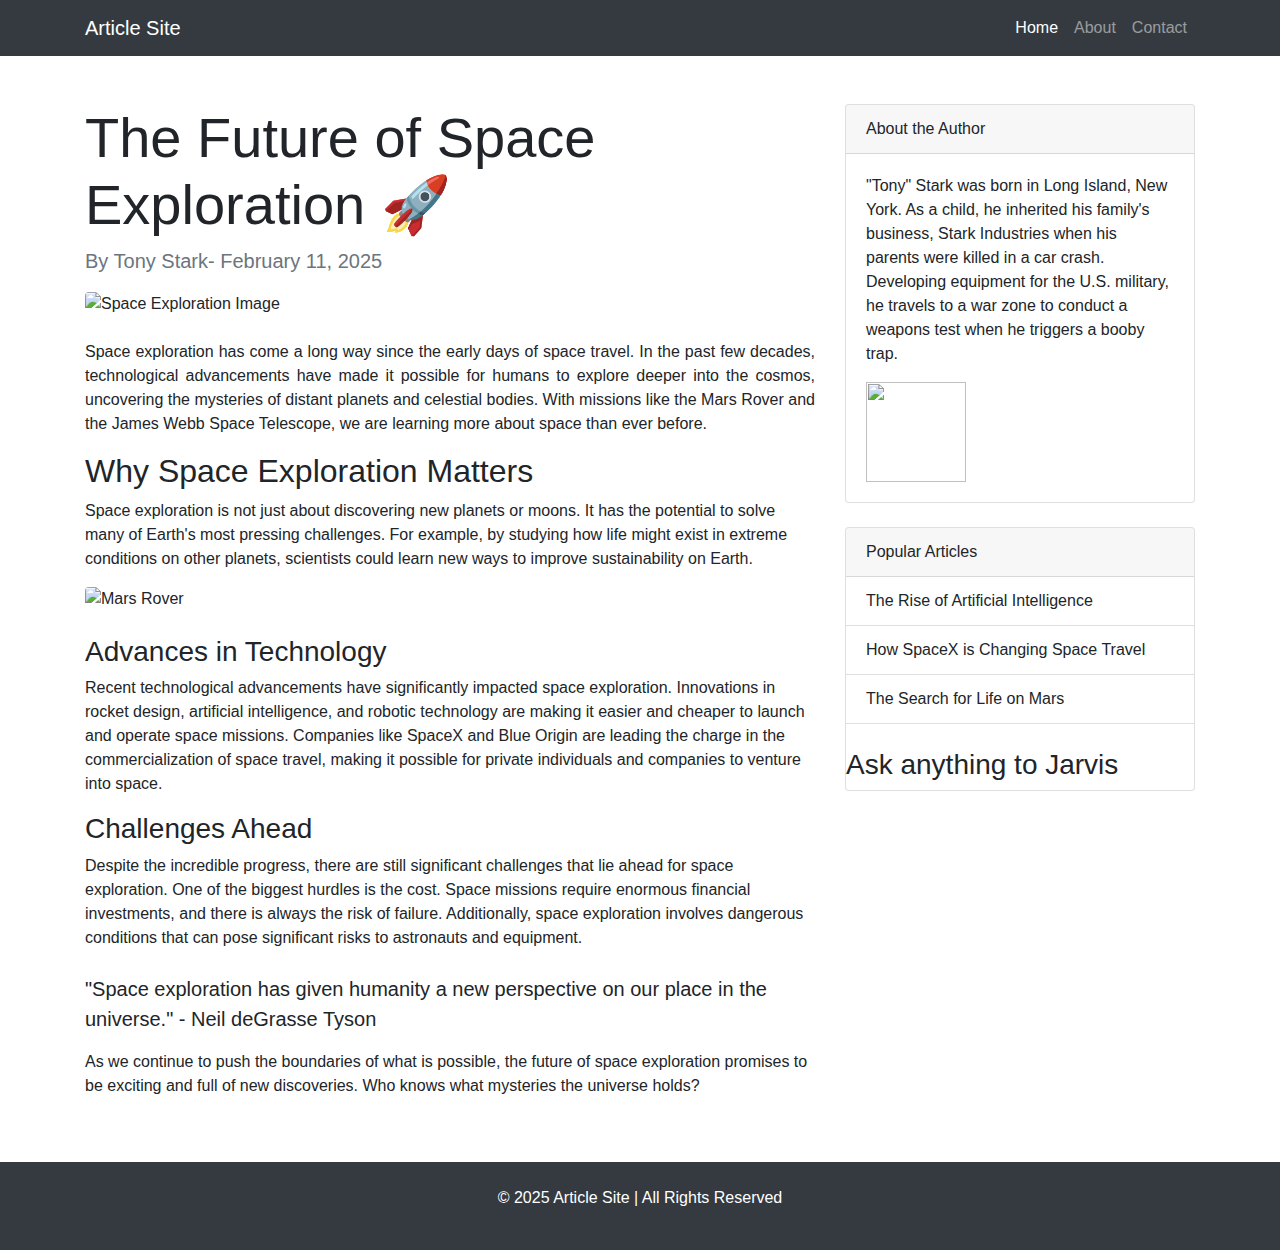
==== index.html @ 802bb28d "alpha" ====
<!DOCTYPE html>
<html lang="en">

<head>
    <meta charset="UTF-8">
    <meta name="viewport" content="width=device-width, initial-scale=1.0">
    <title>Article Page</title>
   
    <link href="https://stackpath.bootstrapcdn.com/bootstrap/4.5.2/css/bootstrap.min.css" rel="stylesheet">
    
    <link rel="stylesheet" href="styles.css">
</head>

<body>

 
    <nav class="navbar navbar-expand-lg navbar-dark bg-dark">
        <div class="container">
            <a class="navbar-brand" href="#">Article Site</a>
            <button class="navbar-toggler" type="button" data-toggle="collapse" data-target="#navbarNav"
                aria-controls="navbarNav" aria-expanded="false" aria-label="Toggle navigation">
                <span class="navbar-toggler-icon"></span>
            </button>
            <div class="collapse navbar-collapse" id="navbarNav">
                <ul class="navbar-nav ml-auto">
                    <li class="nav-item active">
                        <a class="nav-link" href="#">Home</a>
                    </li>
                    <li class="nav-item">
                        <a class="nav-link" href="#">About</a>
                    </li>
                    <li class="nav-item">
                        <a class="nav-link" href="#">Contact</a>
                    </li>
                </ul>
            </div>
        </div>
    </nav>

    <!-- Article Section -->
    <div class="container my-5">
        <div class="row">
            <div class="col-lg-8 col-md-12">
                <h1 class="display-4">The Future of Space Exploration &#128640;</h1>
                <p class="lead text-muted">By Tony Stark- February 11, 2025</p>
                
                <!-- Article Image (Responsive) -->
                <img src="https://via.placeholder.com/800x400?text=Space+Exploration" class="img-fluid rounded mb-4" alt="Space Exploration Image">

                <p class="text-justify">Space exploration has come a long way since the early days of space travel. In the past few decades, technological advancements have made it possible for humans to explore deeper into the cosmos, uncovering the mysteries of distant planets and celestial bodies. With missions like the Mars Rover and the James Webb Space Telescope, we are learning more about space than ever before.</p>
                
                <h2>Why Space Exploration Matters</h2>
                <p>Space exploration is not just about discovering new planets or moons. It has the potential to solve many of Earth's most pressing challenges. For example, by studying how life might exist in extreme conditions on other planets, scientists could learn new ways to improve sustainability on Earth.</p>

                <!-- Image Section -->
                <img src="https://via.placeholder.com/800x400?text=Mars+Rover" class="img-fluid rounded mb-4" alt="Mars Rover">

                <h3>Advances in Technology</h3>
                <p>Recent technological advancements have significantly impacted space exploration. Innovations in rocket design, artificial intelligence, and robotic technology are making it easier and cheaper to launch and operate space missions. Companies like SpaceX and Blue Origin are leading the charge in the commercialization of space travel, making it possible for private individuals and companies to venture into space.</p>

                <h3>Challenges Ahead</h3>
                <p>Despite the incredible progress, there are still significant challenges that lie ahead for space exploration. One of the biggest hurdles is the cost. Space missions require enormous financial investments, and there is always the risk of failure. Additionally, space exploration involves dangerous conditions that can pose significant risks to astronauts and equipment.</p>

                <blockquote class="blockquote mt-4">
                    <p class="mb-0">"Space exploration has given humanity a new perspective on our place in the universe." - Neil deGrasse Tyson</p>
                </blockquote>

                <p>As we continue to push the boundaries of what is possible, the future of space exploration promises to be exciting and full of new discoveries. Who knows what mysteries the universe holds?</p>
            </div>

            <!-- Sidebar Section -->
            <div class="col-lg-4 col-md-12">
                <div class="card mb-4">
                    <div class="card-header">
                        About the Author
                    </div>
                    <div class="card-body">
                        <p class="card-text"> "Tony" Stark was born in Long Island, New York. As a child, he inherited his family's business, Stark Industries when his parents were killed in a car crash. Developing equipment for the U.S. military, he travels to a war zone to conduct a weapons test when he triggers a booby trap.</p>
                        <img src="tony.jpg" alt="" style="height: 100px;width: 100px;">
                    </div>
        
                </div>

                <div class="card">
                    <div class="card-header">
                        Popular Articles
                    </div>
                    <ul class="list-group list-group-flush">
                        <li class="list-group-item">The Rise of Artificial Intelligence</li>
                        <li class="list-group-item">How SpaceX is Changing Space Travel</li>
                        <li class="list-group-item">The Search for Life on Mars</li>
                        <br>
                        <h3>Ask anything to Jarvis</h3>
                        <img src="jarvis.gif" alt="" style="height: auto; width:auto ;">
                    </ul>
                </div>
            </div>
        </div>
    </div>

    <!-- Footer -->
    <footer class="bg-dark text-white py-4">
        <div class="container text-center">
            <p>&copy; 2025 Article Site | All Rights Reserved</p>
        </div>
    </footer>

    <!-- Bootstrap JS and dependencies -->
    <script src="https://code.jquery.com/jquery-3.5.1.slim.min.js"></script>
    <script src="https://cdn.jsdelivr.net/npm/@popperjs/core@2.9.3/dist/umd/popper.min.js"></script>
    <script src="https://stackpath.bootstrapcdn.com/bootstrap/4.5.2/js/bootstrap.min.js"></script>
</body>

</html>
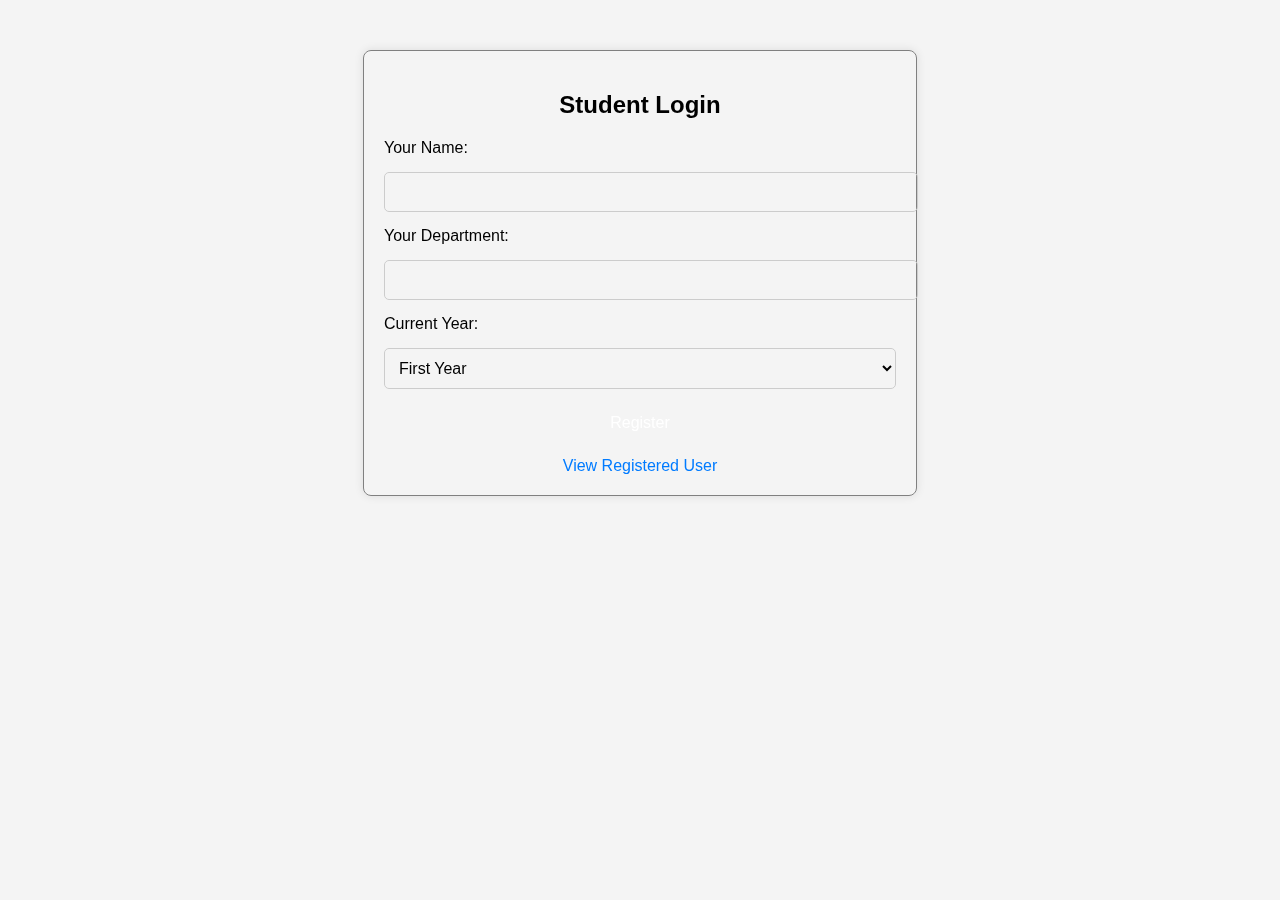
==== commit aa585a71: "Add files via upload" ====
--- a/index.html
+++ b/index.html
@@ -1,114 +1,38 @@
-<!DOCTYPE html>
-<html lang="en">
-
-<head>
-    <meta charset="UTF-8">
-    <meta name="viewport" content="width=device-width, initial-scale=1.0">
-    <title>Article Page</title>
-   
-    <link href="https://stackpath.bootstrapcdn.com/bootstrap/4.5.2/css/bootstrap.min.css" rel="stylesheet">
-    
-    <link rel="stylesheet" href="styles.css">
-</head>
-
-<body>
-
- 
-    <nav class="navbar navbar-expand-lg navbar-dark bg-dark">
-        <div class="container">
-            <a class="navbar-brand" href="#">Article Site</a>
-            <button class="navbar-toggler" type="button" data-toggle="collapse" data-target="#navbarNav"
-                aria-controls="navbarNav" aria-expanded="false" aria-label="Toggle navigation">
-                <span class="navbar-toggler-icon"></span>
-            </button>
-            <div class="collapse navbar-collapse" id="navbarNav">
-                <ul class="navbar-nav ml-auto">
-                    <li class="nav-item active">
-                        <a class="nav-link" href="#">Home</a>
-                    </li>
-                    <li class="nav-item">
-                        <a class="nav-link" href="#">About</a>
-                    </li>
-                    <li class="nav-item">
-                        <a class="nav-link" href="#">Contact</a>
-                    </li>
-                </ul>
-            </div>
-        </div>
-    </nav>
-
-    <!-- Article Section -->
-    <div class="container my-5">
-        <div class="row">
-            <div class="col-lg-8 col-md-12">
-                <h1 class="display-4">The Future of Space Exploration &#128640;</h1>
-                <p class="lead text-muted">By Tony Stark- February 11, 2025</p>
-                
-                <!-- Article Image (Responsive) -->
-                <img src="https://via.placeholder.com/800x400?text=Space+Exploration" class="img-fluid rounded mb-4" alt="Space Exploration Image">
-
-                <p class="text-justify">Space exploration has come a long way since the early days of space travel. In the past few decades, technological advancements have made it possible for humans to explore deeper into the cosmos, uncovering the mysteries of distant planets and celestial bodies. With missions like the Mars Rover and the James Webb Space Telescope, we are learning more about space than ever before.</p>
-                
-                <h2>Why Space Exploration Matters</h2>
-                <p>Space exploration is not just about discovering new planets or moons. It has the potential to solve many of Earth's most pressing challenges. For example, by studying how life might exist in extreme conditions on other planets, scientists could learn new ways to improve sustainability on Earth.</p>
-
-                <!-- Image Section -->
-                <img src="https://via.placeholder.com/800x400?text=Mars+Rover" class="img-fluid rounded mb-4" alt="Mars Rover">
-
-                <h3>Advances in Technology</h3>
-                <p>Recent technological advancements have significantly impacted space exploration. Innovations in rocket design, artificial intelligence, and robotic technology are making it easier and cheaper to launch and operate space missions. Companies like SpaceX and Blue Origin are leading the charge in the commercialization of space travel, making it possible for private individuals and companies to venture into space.</p>
-
-                <h3>Challenges Ahead</h3>
-                <p>Despite the incredible progress, there are still significant challenges that lie ahead for space exploration. One of the biggest hurdles is the cost. Space missions require enormous financial investments, and there is always the risk of failure. Additionally, space exploration involves dangerous conditions that can pose significant risks to astronauts and equipment.</p>
-
-                <blockquote class="blockquote mt-4">
-                    <p class="mb-0">"Space exploration has given humanity a new perspective on our place in the universe." - Neil deGrasse Tyson</p>
-                </blockquote>
-
-                <p>As we continue to push the boundaries of what is possible, the future of space exploration promises to be exciting and full of new discoveries. Who knows what mysteries the universe holds?</p>
-            </div>
-
-            <!-- Sidebar Section -->
-            <div class="col-lg-4 col-md-12">
-                <div class="card mb-4">
-                    <div class="card-header">
-                        About the Author
-                    </div>
-                    <div class="card-body">
-                        <p class="card-text"> "Tony" Stark was born in Long Island, New York. As a child, he inherited his family's business, Stark Industries when his parents were killed in a car crash. Developing equipment for the U.S. military, he travels to a war zone to conduct a weapons test when he triggers a booby trap.</p>
-                        <img src="tony.jpg" alt="" style="height: 100px;width: 100px;">
-                    </div>
-        
-                </div>
-
-                <div class="card">
-                    <div class="card-header">
-                        Popular Articles
-                    </div>
-                    <ul class="list-group list-group-flush">
-                        <li class="list-group-item">The Rise of Artificial Intelligence</li>
-                        <li class="list-group-item">How SpaceX is Changing Space Travel</li>
-                        <li class="list-group-item">The Search for Life on Mars</li>
-                        <br>
-                        <h3>Ask anything to Jarvis</h3>
-                        <img src="jarvis.gif" alt="" style="height: auto; width:auto ;">
-                    </ul>
-                </div>
-            </div>
-        </div>
-    </div>
-
-    <!-- Footer -->
-    <footer class="bg-dark text-white py-4">
-        <div class="container text-center">
-            <p>&copy; 2025 Article Site | All Rights Reserved</p>
-        </div>
-    </footer>
-
-    <!-- Bootstrap JS and dependencies -->
-    <script src="https://code.jquery.com/jquery-3.5.1.slim.min.js"></script>
-    <script src="https://cdn.jsdelivr.net/npm/@popperjs/core@2.9.3/dist/umd/popper.min.js"></script>
-    <script src="https://stackpath.bootstrapcdn.com/bootstrap/4.5.2/js/bootstrap.min.js"></script>
-</body>
-
-</html>
+<!DOCTYPE html>
+<html lang="en">
+<head>
+    <meta charset="UTF-8">
+    <meta name="viewport" content="width=device-width, initial-scale=1.0">
+    <title>User Registration</title>
+    <link rel="stylesheet" href="styles.css">
+</head>
+<body>
+    
+
+    
+   <div class="bg"></div> 
+    <div class="container">
+        <h2>Student Login</h2>
+        <form id="registrationForm">
+            <label for="name">Your Name:</label>
+            <input type="text" id="name" name="name" required>
+
+            <label for="department">Your Department:</label>
+            <input type="text" id="department" name="department" required>
+
+            <label for="year">Current Year:</label>
+            <select id="year" name="year" required>
+                <option value="FE">First Year</option>
+                <option value="SE">Second Year</option>
+                <option value="TE">Third Year</option>
+                <option value="BE">Final Year</option>
+            </select>
+
+            <button type="submit">Register</button>
+        </form>
+        <a href="list.html" style="background: transparent;">View Registered User</a>
+    </div>
+
+    <script src="script.js"></script>
+</body>
+</html>
--- a/styles.css
+++ b/styles.css
@@ -0,0 +1,97 @@
+body {
+    font-family: Arial, sans-serif;
+    margin: 0;
+    padding: 0;
+    background-color: #f4f4f4;
+}
+
+.container {
+    width: 40%;
+    margin: 50px auto;
+    background:transparent;
+    backdrop-filter: blur();
+    padding: 20px;
+    border: 1px solid grey;
+    border-radius: 8px;
+    box-shadow: 0 0 10px rgba(0, 0, 0, 0.1);
+    text-align: center;
+}
+
+h2 {
+    margin-bottom: 20px;
+    background: transparent;
+}
+
+form {
+    display: flex;
+    flex-direction: column;
+    gap: 15px;
+    background: transparent;
+}
+
+label {
+    text-align: left;
+    background: transparent;
+}
+
+input, select, button {
+    padding: 10px;
+    font-size: 16px;
+    width: 100%;
+    border: 1px solid #ccc;
+    border-radius: 5px;
+    background: transparent;
+}
+
+button {
+    background-color: #28a745;
+    color: white;
+    border: none;
+    cursor: pointer;
+    background: transparent;
+}
+
+button:hover {
+    background-color: #218838;
+}
+
+table {
+    width: 100%;
+    border-collapse: collapse;
+    margin-top: 20px;
+}
+
+th, td {
+    padding: 10px;
+    border: 1px solid #ddd;
+    text-align: left;
+}
+
+th {
+    background-color: #28a745;
+    color: white;
+}
+
+a {
+    display: inline-block;
+    margin-top: 15px;
+    text-decoration: none;
+    color: #007bff;
+}
+
+a:hover {
+    text-decoration: underline;
+}
+
+.bg{
+background-image: url("https://wallpaperaccess.com/full/884853.jpg");
+    background-size: cover; /* Ensure the image covers the whole background */
+    background-position: center center; /* Center the image */
+    background-repeat: no-repeat; /* Prevent the image from repeating */
+    position: fixed; /* Fix the background image */
+    top: 0;
+    left: 0;
+    width: 100%;
+    height: 100%;
+    z-index: -1; 
+}
